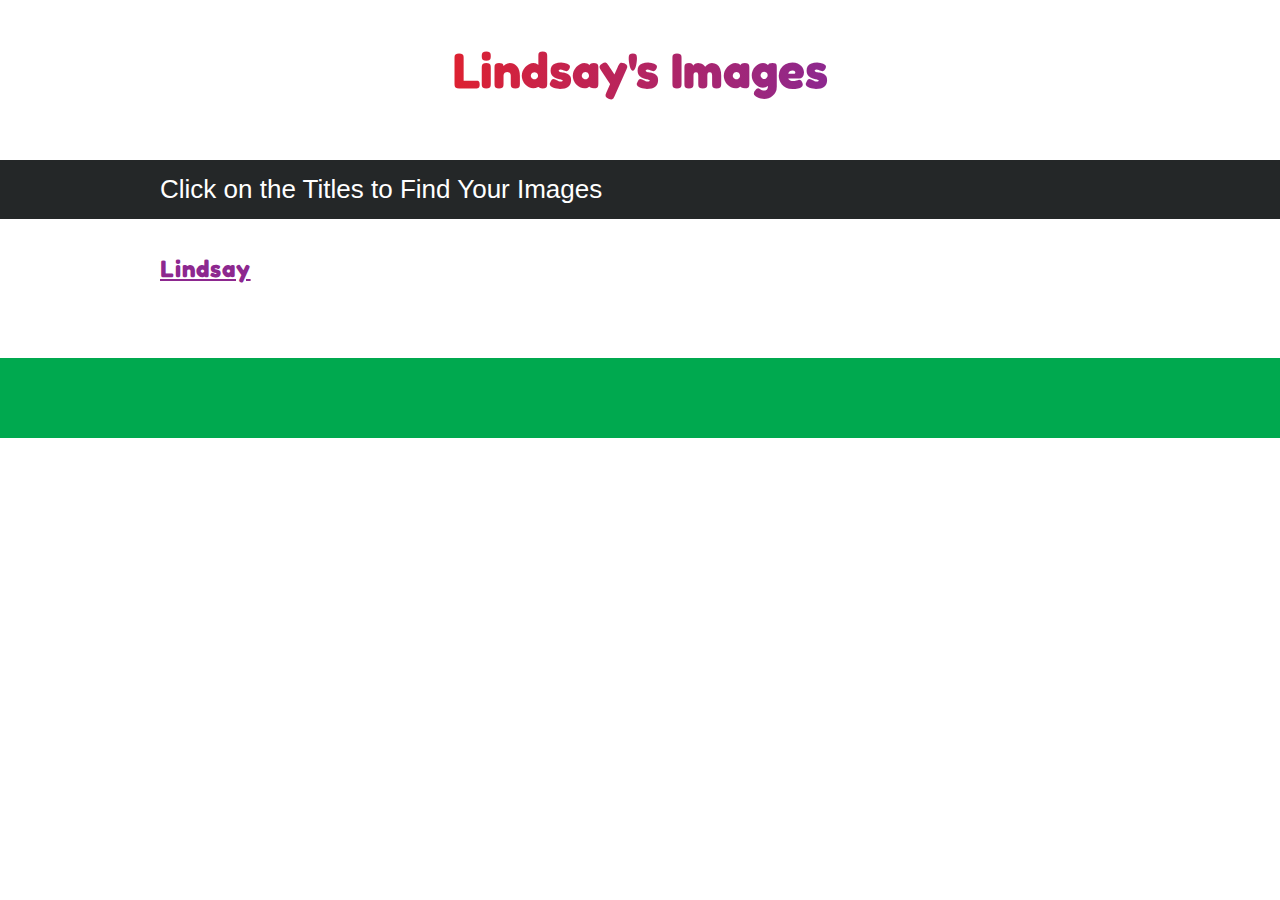
==== pages/lindsay.html @ 4ccc84fe "feat: add new site structure and images for lindsay" ====
<!doctype html>
<html lang='en'>
	<head>
		<title>Lindsay Images | LaunchPad</title>
		<link rel="stylesheet" href="../css/styles.css">
		<meta name="viewport" content="width=device-width, initial-scale=1, user-scalable=true;">
	</head>

	<body>
		<header class="site-header">
		  <div class="max-width">
		    <h1 class="heading__primary">Lindsay's Images</h1>
		  </div>
		</header>

		<main class="site-content">
		  <article class="content-section" id="tables">
				<header class="content-section__header">
		      <div class="max-width">
		        <h2 class="heading__tertiary">Click on the Titles to Find Your Images</h2>
		      </div>
		    </header>
		    <div class="max-width">
		      <h3 class="heading__quaternary"><a href="../images/lindsay/Granada.jpg">Lindsay</a></h3>
		    </div>
				</article>
		</main>

		<footer class="site-footer">
		  <div class="max-width">

		  </div>
		</footer>
	</body>

</html>
---- css/styles.css ----
@import url(https://fonts.googleapis.com/css?family=Fredoka+One);
h1, h2, h3, h4, h5, h6 {
  margin: 0;
}

body {
  font-family: 'Helvetica Neue', Helvetica, Arial, sans-serif;
  color: #242728;
  line-height: 1.2rem;
  margin: 0;
}

p {
  margin-bottom: 1.64rem;
}

a {
  color: #8D288F;
}

table {
  width: 100%;
}

th, td {
  text-align: left;
  vertical-align: top;
}

strong {
  font-weight: 700;
  color: #00A94F;
  font-size: 18px;
}

.max-width {
  max-width: 1000px;
  box-sizing: border-box;
  margin: auto;
  padding: 20px;
}

.code {
  font-family: monospace;
  display: inline-block;
  font-size: 14px;
  background: #eee;
  padding: 5px 8px;
  border-radius: 5px;
  margin: 5px 10px 5px 0;
}
.code--pink {
  color: #DD2131;
}
.code--purple {
  color: #8D288F;
}
.code--blue {
  color: #00ABE6;
}
.code--dim {
  font-size: 16px;
  color: #999;
}
.code--black {
  color: black;
}
.code--button {
  font-size: 16px;
  cursor: pointer;
}
.code--font-family {
  display: block;
  text-align: left;
  font-size: 16px;
  line-height: 1.64rem;
  color: #8D288F;
  overflow: auto;
}
.code--active-color {
  background: none;
  color: #00ABE6;
  font-size: inherit;
}

.description {
  text-align: center;
  font-size: 18px;
  font-style: italic;
  color: #242728;
  margin: 0 auto 40px;
  max-width: 800px;
}

.heading__primary {
  color: #DD2131;
  background: -webkit-linear-gradient(180deg, #8D288F, #DD2131);
  -webkit-background-clip: text;
  -webkit-text-fill-color: transparent;
  font-family: 'Fredoka One';
  font-size: 50px;
  line-height: 60px;
  margin: 0 0 20px;
  display: inline-block;
}
.heading__secondary {
  font-size: 22px;
  font-weight: 700;
  margin-bottom: 30px;
}
.heading__secondary div {
  display: inline-block;
}
.heading__secondary div:first-letter {
  text-decoration: underline;
}
.heading__tertiary {
  color: white;
  font-weight: 400;
  font-size: 26px;
}
.heading__tertiary code {
  color: #00ABE6;
}
.heading__quaternary {
  color: #00A94F;
  font-family: "Fredoka One";
  font-size: 24px;
  letter-spacing: .05rem;
  margin: 0 0 20px;
}

.toggle-nav a {
  color: black;
  text-decoration: none;
  padding: 5px 8px;
  border-radius: 3px;
  font-weight: 700;
  line-height: 2em;
}
.toggle-nav a:hover {
  color: #00ABE6;
  cursor: pointer;
}
.toggle-nav a.active {
  color: white;
  background: #8D288F;
}

.site-header {
  padding: 20px;
  text-align: center;
  font-weight: 700;
}

.site-footer {
  background: #00A94F;
  color: white;
  padding: 20px;
  text-align: center;
  line-height: 1.4rem;
}
.site-footer a {
  color: white;
}

.content-section {
  padding-bottom: 40px;
  overflow: auto;
}
.content-section__header {
  background: #242728;
  margin-bottom: 20px;
}
.content-section__table {
  width: 100%;
  text-align: left;
  border-collapse: collapse;
  margin-bottom: 20px;
}
.content-section__table:last-child {
  margin-bottom: 0;
}
.content-section__table table {
  width: 100%;
}
.content-section__table thead {
  background-color: #00ABE6;
  color: white;
  letter-spacing: .1rem;
}
.content-section__table tbody tr:hover {
  background-color: #eee;
}
.content-section__table th {
  padding: 20px 10px 10px;
}
.content-section__table tr {
  border-bottom: 1px solid #00ABE6;
}
.content-section__table tr tr {
  border-bottom: none;
}
.content-section__table td {
  padding: 10px;
}
.content-section__table td[colspan="2"] {
  padding: 0;
}

.code-list {
  text-align: center;
  padding: 20px;
}

.card {
  box-sizing: border-box;
  border: 1px solid #8D288F;
  padding: 20px;
  text-align: center;
  margin-bottom: 20px;
  clear: right;
}
@media (min-width: 700px) {
  .card {
    width: calc(50% - 20px);
    float: left;
  }
  .card:nth-child(odd) {
    margin-right: 20px;
  }
}
.card__heading {
  font-size: 24px;
  color: #00A94F;
  margin-bottom: 20px;
}
.card__sample {
  line-height: 1.4rem;
  margin-bottom: 20px;
  height: 100px;
}
.card h4 {
  text-align: left;
  font-weight: 700;
}

dl {
  text-align: left;
}

dt {
  color: #00ABE6;
  font-weight: bold;
  margin: 0 20px 20px 0;
}

dd {
  display: block;
  margin: 0 0 40px 20px;
}
dd:last-child {
  margin-bottom: 0;
}
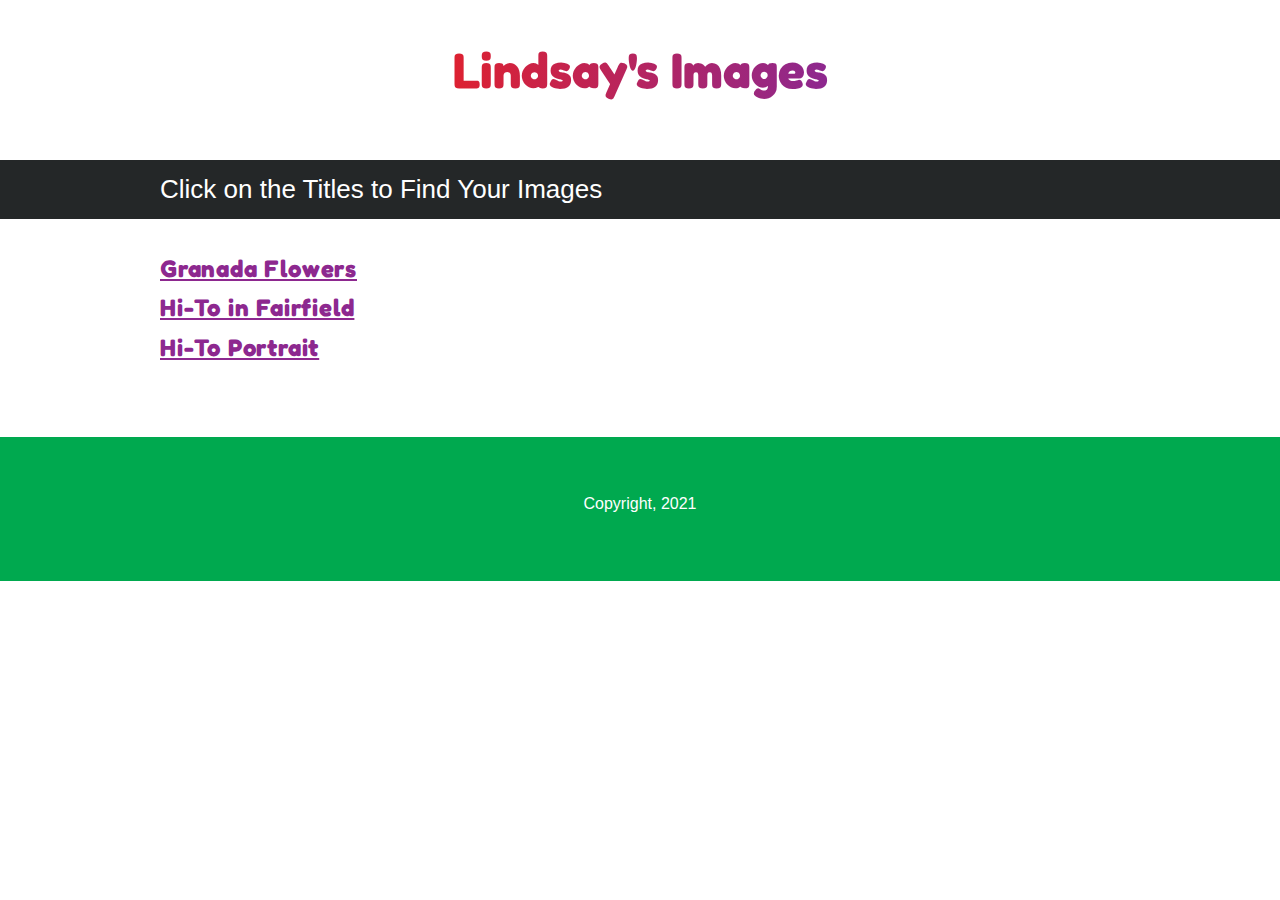
==== commit 0a11aa00: "feat: more links for lindsays images and footer copyright" ====
--- a/pages/lindsay.html
+++ b/pages/lindsay.html
@@ -21,14 +21,16 @@
 		      </div>
 		    </header>
 		    <div class="max-width">
-		      <h3 class="heading__quaternary"><a href="../images/lindsay/Granada.jpg">Lindsay</a></h3>
+		      <h3 class="heading__quaternary"><a href="../images/lindsay/Granada.jpg">Granada Flowers</a></h3>
+          <h3 class="heading__quaternary"><a href="../images/lindsay/hito-fairfield.jpg">Hi-To in Fairfield</a></h3>
+          <h3 class="heading__quaternary"><a href="../images/lindsay/hito-portrait.jpg">Hi-To Portrait</a></h3>
 		    </div>
 				</article>
 		</main>
 
 		<footer class="site-footer">
 		  <div class="max-width">
-
+        <p>Copyright, 2021</p>
 		  </div>
 		</footer>
 	</body>
